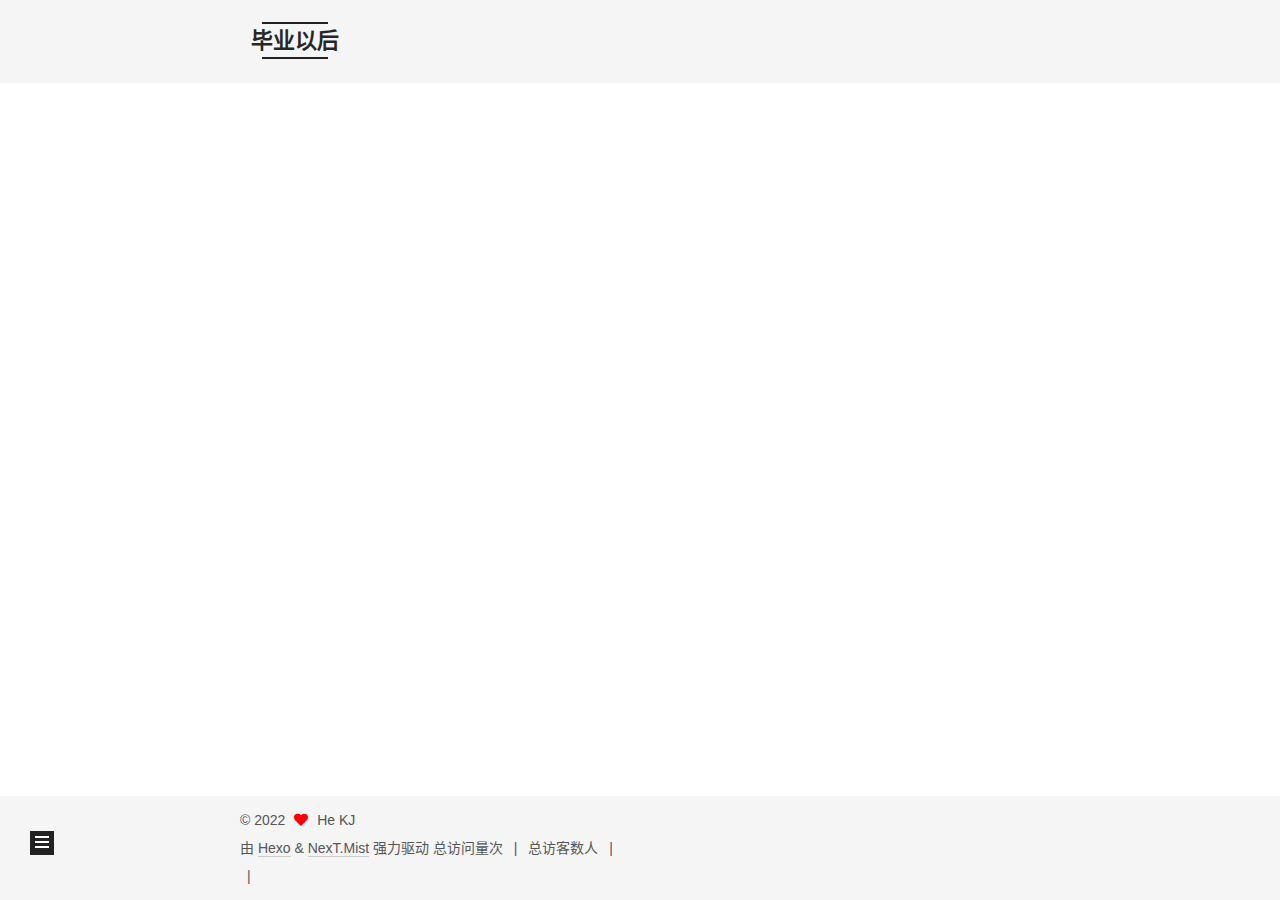
==== about/index.html @ 9a329779 "Site updated: 2022-11-17 11:01:11" ====
<!DOCTYPE html>
<html lang="zh-CN">
<head>
  <meta charset="UTF-8">
<meta name="viewport" content="width=device-width, initial-scale=1, maximum-scale=2">
<meta name="theme-color" content="#222">
<meta name="generator" content="Hexo 6.3.0">
  <link rel="apple-touch-icon" sizes="180x180" href="/images/apple-touch-icon-next.png">
  <link rel="icon" type="image/png" sizes="32x32" href="/images/favicon-32x32-next.png">
  <link rel="icon" type="image/png" sizes="16x16" href="/images/favicon-16x16-next.png">
  <link rel="mask-icon" href="/images/logo.svg" color="#222">

<link rel="stylesheet" href="/css/main.css">


<link rel="stylesheet" href="/lib/font-awesome/css/all.min.css">

<script id="hexo-configurations">
    var NexT = window.NexT || {};
    var CONFIG = {"hostname":"example.com","root":"/","scheme":"Mist","version":"7.8.0","exturl":false,"sidebar":{"position":"left","display":"post","padding":18,"offset":12,"onmobile":false},"copycode":{"enable":false,"show_result":false,"style":null},"back2top":{"enable":true,"sidebar":false,"scrollpercent":false},"bookmark":{"enable":false,"color":"#222","save":"auto"},"fancybox":false,"mediumzoom":false,"lazyload":false,"pangu":false,"comments":{"style":"tabs","active":null,"storage":true,"lazyload":false,"nav":null},"algolia":{"hits":{"per_page":10},"labels":{"input_placeholder":"Search for Posts","hits_empty":"We didn't find any results for the search: ${query}","hits_stats":"${hits} results found in ${time} ms"}},"localsearch":{"enable":false,"trigger":"auto","top_n_per_article":1,"unescape":false,"preload":false},"motion":{"enable":true,"async":false,"transition":{"post_block":"fadeIn","post_header":"slideDownIn","post_body":"slideDownIn","coll_header":"slideLeftIn","sidebar":"slideUpIn"}}};
  </script>

  <meta property="og:type" content="website">
<meta property="og:title" content="关于">
<meta property="og:url" content="http://example.com/about/index.html">
<meta property="og:site_name" content="毕业以后">
<meta property="og:locale" content="zh_CN">
<meta property="article:published_time" content="2020-02-10T14:07:08.000Z">
<meta property="article:modified_time" content="2022-11-17T00:55:00.643Z">
<meta property="article:author" content="He KJ">
<meta name="twitter:card" content="summary">

<link rel="canonical" href="http://example.com/about/">


<script id="page-configurations">
  // https://hexo.io/docs/variables.html
  CONFIG.page = {
    sidebar: "",
    isHome : false,
    isPost : false,
    lang   : 'zh-CN'
  };
</script>

  <title>关于 | 毕业以后
</title>
  






  <noscript>
  <style>
  .use-motion .brand,
  .use-motion .menu-item,
  .sidebar-inner,
  .use-motion .post-block,
  .use-motion .pagination,
  .use-motion .comments,
  .use-motion .post-header,
  .use-motion .post-body,
  .use-motion .collection-header { opacity: initial; }

  .use-motion .site-title,
  .use-motion .site-subtitle {
    opacity: initial;
    top: initial;
  }

  .use-motion .logo-line-before i { left: initial; }
  .use-motion .logo-line-after i { right: initial; }
  </style>
</noscript>

</head>

<body itemscope itemtype="http://schema.org/WebPage">
  <div class="container use-motion">
    <div class="headband"></div>

    <header class="header" itemscope itemtype="http://schema.org/WPHeader">
      <div class="header-inner"><div class="site-brand-container">
  <div class="site-nav-toggle">
    <div class="toggle" aria-label="切换导航栏">
      <span class="toggle-line toggle-line-first"></span>
      <span class="toggle-line toggle-line-middle"></span>
      <span class="toggle-line toggle-line-last"></span>
    </div>
  </div>

  <div class="site-meta">

    <a href="/" class="brand" rel="start">
      <span class="logo-line-before"><i></i></span>
      <h1 class="site-title">毕业以后</h1>
      <span class="logo-line-after"><i></i></span>
    </a>
  </div>

  <div class="site-nav-right">
    <div class="toggle popup-trigger">
    </div>
  </div>
</div>




<nav class="site-nav">
  <ul id="menu" class="main-menu menu">
        <li class="menu-item menu-item-home">

    <a href="/" rel="section"><i class="fa fa-home fa-fw"></i>首页</a>

  </li>
        <li class="menu-item menu-item-about">

    <a href="/about/" rel="section"><i class="fa fa-user fa-fw"></i>关于</a>

  </li>
        <li class="menu-item menu-item-tags">

    <a href="/tags/" rel="section"><i class="fa fa-tags fa-fw"></i>标签</a>

  </li>
        <li class="menu-item menu-item-categories">

    <a href="/categories/" rel="section"><i class="fa fa-th fa-fw"></i>分类</a>

  </li>
        <li class="menu-item menu-item-archives">

    <a href="/archives/" rel="section"><i class="fa fa-archive fa-fw"></i>归档</a>

  </li>
        <li class="menu-item menu-item-schedule">

    <a href="/schedule/" rel="section"><i class="fa fa-calendar fa-fw"></i>日程表</a>

  </li>
  </ul>
</nav>




</div>
    </header>

    
  <div class="back-to-top">
    <i class="fa fa-arrow-up"></i>
    <span>0%</span>
  </div>


    <main class="main">
      <div class="main-inner">
        <div class="content-wrap">
          
  
  

          <div class="content page posts-expand">
            

    
    
    
    <div class="post-block" lang="zh-CN">
      <header class="post-header">

<h1 class="post-title" itemprop="name headline">关于
</h1>

<div class="post-meta">
  

</div>

</header>

      
      
      
      <div class="post-body">
          
      </div>
      
      
      
    </div>
    

    
    
    


          </div>
          

<script>
  window.addEventListener('tabs:register', () => {
    let { activeClass } = CONFIG.comments;
    if (CONFIG.comments.storage) {
      activeClass = localStorage.getItem('comments_active') || activeClass;
    }
    if (activeClass) {
      let activeTab = document.querySelector(`a[href="#comment-${activeClass}"]`);
      if (activeTab) {
        activeTab.click();
      }
    }
  });
  if (CONFIG.comments.storage) {
    window.addEventListener('tabs:click', event => {
      if (!event.target.matches('.tabs-comment .tab-content .tab-pane')) return;
      let commentClass = event.target.classList[1];
      localStorage.setItem('comments_active', commentClass);
    });
  }
</script>

        </div>
          
  
  <div class="toggle sidebar-toggle">
    <span class="toggle-line toggle-line-first"></span>
    <span class="toggle-line toggle-line-middle"></span>
    <span class="toggle-line toggle-line-last"></span>
  </div>

  <aside class="sidebar">
    <div class="sidebar-inner">

      <ul class="sidebar-nav motion-element">
        <li class="sidebar-nav-toc">
          文章目录
        </li>
        <li class="sidebar-nav-overview">
          站点概览
        </li>
      </ul>

      <!--noindex-->
      <div class="post-toc-wrap sidebar-panel">
      </div>
      <!--/noindex-->

      <div class="site-overview-wrap sidebar-panel">
        <div class="site-author motion-element" itemprop="author" itemscope itemtype="http://schema.org/Person">
    <img class="site-author-image" itemprop="image" alt="He KJ"
      src="/images/avatar.gif">
  <p class="site-author-name" itemprop="name">He KJ</p>
  <div class="site-description" itemprop="description"></div>
</div>
<div class="site-state-wrap motion-element">
  <nav class="site-state">
      <div class="site-state-item site-state-posts">
          <a href="/archives/">
        
          <span class="site-state-item-count">1</span>
          <span class="site-state-item-name">日志</span>
        </a>
      </div>
  </nav>
</div>



      </div>

    </div>
  </aside>
  <div id="sidebar-dimmer"></div>


      </div>
    </main>

    <footer class="footer">
      <div class="footer-inner">
        

        

<div class="copyright">
  
  &copy; 
  <span itemprop="copyrightYear">2022</span>
  <span class="with-love">
    <i class="fa fa-heart"></i>
  </span>
  <span class="author" itemprop="copyrightHolder">He KJ</span>
</div>
  <div class="powered-by">由 <a href="https://hexo.io/" class="theme-link" rel="noopener" target="_blank">Hexo</a> & <a href="https://mist.theme-next.org/" class="theme-link" rel="noopener" target="_blank">NexT.Mist</a> 强力驱动
  </div>


    <script async src="//dn-lbstatics.qbox.me/busuanzi/2.3/busuanzi.pure.mini.js"></script>

    <span id="busuanzi_container_site_pv">总访问量<span id="busuanzi_value_site_pv"></span>次</span>
    <span class="post-meta-divider">|</span>
    <span id="busuanzi_container_site_uv">总访客数<span id="busuanzi_value_site_uv"></span>人</span>
    <span class="post-meta-divider">|</span>
<!-- 不蒜子计数初始值纠正 -->
<script>
$(document).ready(function() {

    var int = setInterval(fixCount, 50);  // 50ms周期检测函数
    var countOffset = 20000;  // 初始化首次数据

    function fixCount() {            
       if (document.getElementById("busuanzi_container_site_pv").style.display != "none")
        {
            $("#busuanzi_value_site_pv").html(parseInt($("#busuanzi_value_site_pv").html()) + countOffset); 
            clearInterval(int);
        }                  
        if ($("#busuanzi_container_site_pv").css("display") != "none")
        {
            $("#busuanzi_value_site_uv").html(parseInt($("#busuanzi_value_site_uv").html()) + countOffset); // 加上初始数据 
            clearInterval(int); // 停止检测
        }  
    }
       	
});
</script> 

        
<div class="busuanzi-count">
  <script async src="https://busuanzi.ibruce.info/busuanzi/2.3/busuanzi.pure.mini.js"></script>
    <span class="post-meta-item" id="busuanzi_container_site_uv" style="display: none;">
      <span class="post-meta-item-icon">
        <i class="fa fa-user"></i>
      </span>
      <span class="site-uv" title="总访客量">
        <span id="busuanzi_value_site_uv"></span>
      </span>
    </span>
    <span class="post-meta-divider">|</span>
    <span class="post-meta-item" id="busuanzi_container_site_pv" style="display: none;">
      <span class="post-meta-item-icon">
        <i class="fa fa-eye"></i>
      </span>
      <span class="site-pv" title="总访问量">
        <span id="busuanzi_value_site_pv"></span>
      </span>
    </span>
</div>








      </div>
    </footer>
  </div>

  
  <script src="/lib/anime.min.js"></script>
  <script src="/lib/velocity/velocity.min.js"></script>
  <script src="/lib/velocity/velocity.ui.min.js"></script>

<script src="/js/utils.js"></script>

<script src="/js/motion.js"></script>


<script src="/js/schemes/muse.js"></script>


<script src="/js/next-boot.js"></script>




  















  

  


</body>
</html>
---- css/main.css ----
:root {
  --body-bg-color: #fff;
  --content-bg-color: #f5f5f5;
  --card-bg-color: #f5f5f5;
  --text-color: #555;
  --blockquote-color: #666;
  --link-color: #555;
  --link-hover-color: #222;
  --brand-color: #222;
  --brand-hover-color: #222;
  --table-row-odd-bg-color: #f9f9f9;
  --table-row-hover-bg-color: #f5f5f5;
  --menu-item-bg-color: #ddd;
  --btn-default-bg: transparent;
  --btn-default-color: var(--link-color);
  --btn-default-border-color: var(--link-color);
  --btn-default-hover-bg: transparent;
  --btn-default-hover-color: var(--link-hover-color);
  --btn-default-hover-border-color: var(--link-hover-color);
}
html {
  line-height: 1.15; /* 1 */
  -webkit-text-size-adjust: 100%; /* 2 */
}
body {
  margin: 0;
}
main {
  display: block;
}
h1 {
  font-size: 2em;
  margin: 0.67em 0;
}
hr {
  box-sizing: content-box; /* 1 */
  height: 0; /* 1 */
  overflow: visible; /* 2 */
}
pre {
  font-family: monospace, monospace; /* 1 */
  font-size: 1em; /* 2 */
}
a {
  background: transparent;
}
abbr[title] {
  border-bottom: none; /* 1 */
  text-decoration: underline; /* 2 */
  text-decoration: underline dotted; /* 2 */
}
b,
strong {
  font-weight: bolder;
}
code,
kbd,
samp {
  font-family: monospace, monospace; /* 1 */
  font-size: 1em; /* 2 */
}
small {
  font-size: 80%;
}
sub,
sup {
  font-size: 75%;
  line-height: 0;
  position: relative;
  vertical-align: baseline;
}
sub {
  bottom: -0.25em;
}
sup {
  top: -0.5em;
}
img {
  border-style: none;
}
button,
input,
optgroup,
select,
textarea {
  font-family: inherit; /* 1 */
  font-size: 100%; /* 1 */
  line-height: 1.15; /* 1 */
  margin: 0; /* 2 */
}
button,
input {
/* 1 */
  overflow: visible;
}
button,
select {
/* 1 */
  text-transform: none;
}
button,
[type='button'],
[type='reset'],
[type='submit'] {
  -webkit-appearance: button;
}
button::-moz-focus-inner,
[type='button']::-moz-focus-inner,
[type='reset']::-moz-focus-inner,
[type='submit']::-moz-focus-inner {
  border-style: none;
  padding: 0;
}
button:-moz-focusring,
[type='button']:-moz-focusring,
[type='reset']:-moz-focusring,
[type='submit']:-moz-focusring {
  outline: 1px dotted ButtonText;
}
fieldset {
  padding: 0.35em 0.75em 0.625em;
}
legend {
  box-sizing: border-box; /* 1 */
  color: inherit; /* 2 */
  display: table; /* 1 */
  max-width: 100%; /* 1 */
  padding: 0; /* 3 */
  white-space: normal; /* 1 */
}
progress {
  vertical-align: baseline;
}
textarea {
  overflow: auto;
}
[type='checkbox'],
[type='radio'] {
  box-sizing: border-box; /* 1 */
  padding: 0; /* 2 */
}
[type='number']::-webkit-inner-spin-button,
[type='number']::-webkit-outer-spin-button {
  height: auto;
}
[type='search'] {
  outline-offset: -2px; /* 2 */
  -webkit-appearance: textfield; /* 1 */
}
[type='search']::-webkit-search-decoration {
  -webkit-appearance: none;
}
::-webkit-file-upload-button {
  font: inherit; /* 2 */
  -webkit-appearance: button; /* 1 */
}
details {
  display: block;
}
summary {
  display: list-item;
}
template {
  display: none;
}
[hidden] {
  display: none;
}
::selection {
  background: #262a30;
  color: #eee;
}
html,
body {
  height: 100%;
}
body {
  background: var(--body-bg-color);
  color: var(--text-color);
  font-family: 'Lato', "PingFang SC", "Microsoft YaHei", sans-serif;
  font-size: 1em;
  line-height: 2;
}
@media (max-width: 991px) {
  body {
    padding-left: 0 !important;
    padding-right: 0 !important;
  }
}
h1,
h2,
h3,
h4,
h5,
h6 {
  font-family: 'Lato', "PingFang SC", "Microsoft YaHei", sans-serif;
  font-weight: bold;
  line-height: 1.5;
  margin: 20px 0 15px;
}
h1 {
  font-size: 1.5em;
}
h2 {
  font-size: 1.375em;
}
h3 {
  font-size: 1.25em;
}
h4 {
  font-size: 1.125em;
}
h5 {
  font-size: 1em;
}
h6 {
  font-size: 0.875em;
}
p {
  margin: 0 0 20px 0;
}
a,
span.exturl {
  border-bottom: 1px solid #ccc;
  color: var(--link-color);
  outline: 0;
  text-decoration: none;
  overflow-wrap: break-word;
  word-wrap: break-word;
  cursor: pointer;
}
a:hover,
span.exturl:hover {
  border-bottom-color: var(--link-hover-color);
  color: var(--link-hover-color);
}
iframe,
img,
video {
  display: block;
  margin-left: auto;
  margin-right: auto;
  max-width: 100%;
}
hr {
  background-image: repeating-linear-gradient(-45deg, #ddd, #ddd 4px, transparent 4px, transparent 8px);
  border: 0;
  height: 3px;
  margin: 40px 0;
}
blockquote {
  border-left: 4px solid #ddd;
  color: var(--blockquote-color);
  margin: 0;
  padding: 0 15px;
}
blockquote cite::before {
  content: '-';
  padding: 0 5px;
}
dt {
  font-weight: bold;
}
dd {
  margin: 0;
  padding: 0;
}
kbd {
  background-color: #f5f5f5;
  background-image: linear-gradient(#eee, #fff, #eee);
  border: 1px solid #ccc;
  border-radius: 0.2em;
  box-shadow: 0.1em 0.1em 0.2em rgba(0,0,0,0.1);
  color: #555;
  font-family: inherit;
  padding: 0.1em 0.3em;
  white-space: nowrap;
}
.table-container {
  overflow: auto;
}
table {
  border-collapse: collapse;
  border-spacing: 0;
  font-size: 0.875em;
  margin: 0 0 20px 0;
  width: 100%;
}
tbody tr:nth-of-type(odd) {
  background: var(--table-row-odd-bg-color);
}
tbody tr:hover {
  background: var(--table-row-hover-bg-color);
}
caption,
th,
td {
  font-weight: normal;
  padding: 8px;
  vertical-align: middle;
}
th,
td {
  border: 1px solid #ddd;
  border-bottom: 3px solid #ddd;
}
th {
  font-weight: 700;
  padding-bottom: 10px;
}
td {
  border-bottom-width: 1px;
}
.btn {
  background: var(--btn-default-bg);
  border: 2px solid var(--btn-default-border-color);
  border-radius: 0;
  color: var(--btn-default-color);
  display: inline-block;
  font-size: 0.875em;
  line-height: 2;
  padding: 0 20px;
  text-decoration: none;
  transition-property: background-color;
  transition-delay: 0s;
  transition-duration: 0.2s;
  transition-timing-function: ease-in-out;
}
.btn:hover {
  background: var(--btn-default-hover-bg);
  border-color: var(--btn-default-hover-border-color);
  color: var(--btn-default-hover-color);
}
.btn + .btn {
  margin: 0 0 8px 8px;
}
.btn .fa-fw {
  text-align: left;
  width: 1.285714285714286em;
}
.toggle {
  line-height: 0;
}
.toggle .toggle-line {
  background: #fff;
  display: inline-block;
  height: 2px;
  left: 0;
  position: relative;
  top: 0;
  transition: all 0.4s;
  vertical-align: top;
  width: 100%;
}
.toggle .toggle-line:not(:first-child) {
  margin-top: 3px;
}
.toggle.toggle-arrow .toggle-line-first {
  left: 50%;
  top: 2px;
  transform: rotate(45deg);
  width: 50%;
}
.toggle.toggle-arrow .toggle-line-middle {
  left: 2px;
  width: 90%;
}
.toggle.toggle-arrow .toggle-line-last {
  left: 50%;
  top: -2px;
  transform: rotate(-45deg);
  width: 50%;
}
.toggle.toggle-close .toggle-line-first {
  transform: rotate(-45deg);
  top: 5px;
}
.toggle.toggle-close .toggle-line-middle {
  opacity: 0;
}
.toggle.toggle-close .toggle-line-last {
  transform: rotate(45deg);
  top: -5px;
}
.highlight,
pre {
  background: #f7f7f7;
  color: #4d4d4c;
  line-height: 1.6;
  margin: 0 auto 20px;
}
pre,
code {
  font-family: consolas, Menlo, monospace, "PingFang SC", "Microsoft YaHei";
}
code {
  background: #eee;
  border-radius: 3px;
  color: #555;
  padding: 2px 4px;
  overflow-wrap: break-word;
  word-wrap: break-word;
}
.highlight *::selection {
  background: #d6d6d6;
}
.highlight pre {
  border: 0;
  margin: 0;
  padding: 10px 0;
}
.highlight table {
  border: 0;
  margin: 0;
  width: auto;
}
.highlight td {
  border: 0;
  padding: 0;
}
.highlight figcaption {
  background: #eff2f3;
  color: #4d4d4c;
  display: flex;
  font-size: 0.875em;
  justify-content: space-between;
  line-height: 1.2;
  padding: 0.5em;
}
.highlight figcaption a {
  color: #4d4d4c;
}
.highlight figcaption a:hover {
  border-bottom-color: #4d4d4c;
}
.highlight .gutter {
  -moz-user-select: none;
  -ms-user-select: none;
  -webkit-user-select: none;
  user-select: none;
}
.highlight .gutter pre {
  background: #eff2f3;
  color: #869194;
  padding-left: 10px;
  padding-right: 10px;
  text-align: right;
}
.highlight .code pre {
  background: #f7f7f7;
  padding-left: 10px;
  width: 100%;
}
.gist table {
  width: auto;
}
.gist table td {
  border: 0;
}
pre {
  overflow: auto;
  padding: 10px;
}
pre code {
  background: none;
  color: #4d4d4c;
  font-size: 0.875em;
  padding: 0;
  text-shadow: none;
}
pre .deletion {
  background: #fdd;
}
pre .addition {
  background: #dfd;
}
pre .meta {
  color: #eab700;
  -moz-user-select: none;
  -ms-user-select: none;
  -webkit-user-select: none;
  user-select: none;
}
pre .comment {
  color: #8e908c;
}
pre .variable,
pre .attribute,
pre .tag,
pre .name,
pre .regexp,
pre .ruby .constant,
pre .xml .tag .title,
pre .xml .pi,
pre .xml .doctype,
pre .html .doctype,
pre .css .id,
pre .css .class,
pre .css .pseudo {
  color: #c82829;
}
pre .number,
pre .preprocessor,
pre .built_in,
pre .builtin-name,
pre .literal,
pre .params,
pre .constant,
pre .command {
  color: #f5871f;
}
pre .ruby .class .title,
pre .css .rules .attribute,
pre .string,
pre .symbol,
pre .value,
pre .inheritance,
pre .header,
pre .ruby .symbol,
pre .xml .cdata,
pre .special,
pre .formula {
  color: #718c00;
}
pre .title,
pre .css .hexcolor {
  color: #3e999f;
}
pre .function,
pre .python .decorator,
pre .python .title,
pre .ruby .function .title,
pre .ruby .title .keyword,
pre .perl .sub,
pre .javascript .title,
pre .coffeescript .title {
  color: #4271ae;
}
pre .keyword,
pre .javascript .function {
  color: #8959a8;
}
.blockquote-center {
  border-left: none;
  margin: 40px 0;
  padding: 0;
  position: relative;
  text-align: center;
}
.blockquote-center .fa {
  display: block;
  opacity: 0.6;
  position: absolute;
  width: 100%;
}
.blockquote-center .fa-quote-left {
  border-top: 1px solid #ccc;
  text-align: left;
  top: -20px;
}
.blockquote-center .fa-quote-right {
  border-bottom: 1px solid #ccc;
  text-align: right;
  bottom: -20px;
}
.blockquote-center p,
.blockquote-center div {
  text-align: center;
}
.post-body .group-picture img {
  margin: 0 auto;
  padding: 0 3px;
}
.group-picture-row {
  margin-bottom: 6px;
  overflow: hidden;
}
.group-picture-column {
  float: left;
  margin-bottom: 10px;
}
.post-body .label {
  color: #555;
  display: inline;
  padding: 0 2px;
}
.post-body .label.default {
  background: #f0f0f0;
}
.post-body .label.primary {
  background: #efe6f7;
}
.post-body .label.info {
  background: #e5f2f8;
}
.post-body .label.success {
  background: #e7f4e9;
}
.post-body .label.warning {
  background: #fcf6e1;
}
.post-body .label.danger {
  background: #fae8eb;
}
.post-body .tabs {
  margin-bottom: 20px;
}
.post-body .tabs,
.tabs-comment {
  display: block;
  padding-top: 10px;
  position: relative;
}
.post-body .tabs ul.nav-tabs,
.tabs-comment ul.nav-tabs {
  display: flex;
  flex-wrap: wrap;
  margin: 0;
  margin-bottom: -1px;
  padding: 0;
}
@media (max-width: 413px) {
  .post-body .tabs ul.nav-tabs,
  .tabs-comment ul.nav-tabs {
    display: block;
    margin-bottom: 5px;
  }
}
.post-body .tabs ul.nav-tabs li.tab,
.tabs-comment ul.nav-tabs li.tab {
  border-bottom: 1px solid #ddd;
  border-left: 1px solid transparent;
  border-right: 1px solid transparent;
  border-top: 3px solid transparent;
  flex-grow: 1;
  list-style-type: none;
  border-radius: 0 0 0 0;
}
@media (max-width: 413px) {
  .post-body .tabs ul.nav-tabs li.tab,
  .tabs-comment ul.nav-tabs li.tab {
    border-bottom: 1px solid transparent;
    border-left: 3px solid transparent;
    border-right: 1px solid transparent;
    border-top: 1px solid transparent;
  }
}
@media (max-width: 413px) {
  .post-body .tabs ul.nav-tabs li.tab,
  .tabs-comment ul.nav-tabs li.tab {
    border-radius: 0;
  }
}
.post-body .tabs ul.nav-tabs li.tab a,
.tabs-comment ul.nav-tabs li.tab a {
  border-bottom: initial;
  display: block;
  line-height: 1.8;
  outline: 0;
  padding: 0.25em 0.75em;
  text-align: center;
  transition-delay: 0s;
  transition-duration: 0.2s;
  transition-timing-function: ease-out;
}
.post-body .tabs ul.nav-tabs li.tab a i,
.tabs-comment ul.nav-tabs li.tab a i {
  width: 1.285714285714286em;
}
.post-body .tabs ul.nav-tabs li.tab.active,
.tabs-comment ul.nav-tabs li.tab.active {
  border-bottom: 1px solid transparent;
  border-left: 1px solid #ddd;
  border-right: 1px solid #ddd;
  border-top: 3px solid #fc6423;
}
@media (max-width: 413px) {
  .post-body .tabs ul.nav-tabs li.tab.active,
  .tabs-comment ul.nav-tabs li.tab.active {
    border-bottom: 1px solid #ddd;
    border-left: 3px solid #fc6423;
    border-right: 1px solid #ddd;
    border-top: 1px solid #ddd;
  }
}
.post-body .tabs ul.nav-tabs li.tab.active a,
.tabs-comment ul.nav-tabs li.tab.active a {
  color: var(--link-color);
  cursor: default;
}
.post-body .tabs .tab-content .tab-pane,
.tabs-comment .tab-content .tab-pane {
  border: 1px solid #ddd;
  border-top: 0;
  padding: 20px 20px 0 20px;
  border-radius: 0;
}
.post-body .tabs .tab-content .tab-pane:not(.active),
.tabs-comment .tab-content .tab-pane:not(.active) {
  display: none;
}
.post-body .tabs .tab-content .tab-pane.active,
.tabs-comment .tab-content .tab-pane.active {
  display: block;
}
.post-body .tabs .tab-content .tab-pane.active:nth-of-type(1),
.tabs-comment .tab-content .tab-pane.active:nth-of-type(1) {
  border-radius: 0 0 0 0;
}
@media (max-width: 413px) {
  .post-body .tabs .tab-content .tab-pane.active:nth-of-type(1),
  .tabs-comment .tab-content .tab-pane.active:nth-of-type(1) {
    border-radius: 0;
  }
}
.post-body .note {
  border-radius: 3px;
  margin-bottom: 20px;
  padding: 1em;
  position: relative;
  border: 1px solid #eee;
  border-left-width: 5px;
}
.post-body .note h2,
.post-body .note h3,
.post-body .note h4,
.post-body .note h5,
.post-body .note h6 {
  margin-top: 0;
  border-bottom: initial;
  margin-bottom: 0;
  padding-top: 0;
}
.post-body .note p:first-child,
.post-body .note ul:first-child,
.post-body .note ol:first-child,
.post-body .note table:first-child,
.post-body .note pre:first-child,
.post-body .note blockquote:first-child,
.post-body .note img:first-child {
  margin-top: 0;
}
.post-body .note p:last-child,
.post-body .note ul:last-child,
.post-body .note ol:last-child,
.post-body .note table:last-child,
.post-body .note pre:last-child,
.post-body .note blockquote:last-child,
.post-body .note img:last-child {
  margin-bottom: 0;
}
.post-body .note.default {
  border-left-color: #777;
}
.post-body .note.default h2,
.post-body .note.default h3,
.post-body .note.default h4,
.post-body .note.default h5,
.post-body .note.default h6 {
  color: #777;
}
.post-body .note.primary {
  border-left-color: #6f42c1;
}
.post-body .note.primary h2,
.post-body .note.primary h3,
.post-body .note.primary h4,
.post-body .note.primary h5,
.post-body .note.primary h6 {
  color: #6f42c1;
}
.post-body .note.info {
  border-left-color: #428bca;
}
.post-body .note.info h2,
.post-body .note.info h3,
.post-body .note.info h4,
.post-body .note.info h5,
.post-body .note.info h6 {
  color: #428bca;
}
.post-body .note.success {
  border-left-color: #5cb85c;
}
.post-body .note.success h2,
.post-body .note.success h3,
.post-body .note.success h4,
.post-body .note.success h5,
.post-body .note.success h6 {
  color: #5cb85c;
}
.post-body .note.warning {
  border-left-color: #f0ad4e;
}
.post-body .note.warning h2,
.post-body .note.warning h3,
.post-body .note.warning h4,
.post-body .note.warning h5,
.post-body .note.warning h6 {
  color: #f0ad4e;
}
.post-body .note.danger {
  border-left-color: #d9534f;
}
.post-body .note.danger h2,
.post-body .note.danger h3,
.post-body .note.danger h4,
.post-body .note.danger h5,
.post-body .note.danger h6 {
  color: #d9534f;
}
.pagination .prev,
.pagination .next,
.pagination .page-number,
.pagination .space {
  display: inline-block;
  margin: 0 10px;
  padding: 0 11px;
  position: relative;
  top: -1px;
}
@media (max-width: 767px) {
  .pagination .prev,
  .pagination .next,
  .pagination .page-number,
  .pagination .space {
    margin: 0 5px;
  }
}
.pagination {
  border-top: 1px solid #eee;
  margin: 120px 0 0;
  text-align: center;
}
.pagination .prev,
.pagination .next,
.pagination .page-number {
  border-bottom: 0;
  border-top: 1px solid #eee;
  transition-property: border-color;
  transition-delay: 0s;
  transition-duration: 0.2s;
  transition-timing-function: ease-in-out;
}
.pagination .prev:hover,
.pagination .next:hover,
.pagination .page-number:hover {
  border-top-color: #222;
}
.pagination .space {
  margin: 0;
  padding: 0;
}
.pagination .prev {
  margin-left: 0;
}
.pagination .next {
  margin-right: 0;
}
.pagination .page-number.current {
  background: #ccc;
  border-top-color: #ccc;
  color: #fff;
}
@media (max-width: 767px) {
  .pagination {
    border-top: none;
  }
  .pagination .prev,
  .pagination .next,
  .pagination .page-number {
    border-bottom: 1px solid #eee;
    border-top: 0;
    margin-bottom: 10px;
    padding: 0 10px;
  }
  .pagination .prev:hover,
  .pagination .next:hover,
  .pagination .page-number:hover {
    border-bottom-color: #222;
  }
}
.comments {
  margin-top: 60px;
  overflow: hidden;
}
.comment-button-group {
  display: flex;
  flex-wrap: wrap-reverse;
  justify-content: center;
  margin: 1em 0;
}
.comment-button-group .comment-button {
  margin: 0.1em 0.2em;
}
.comment-button-group .comment-button.active {
  background: var(--btn-default-hover-bg);
  border-color: var(--btn-default-hover-border-color);
  color: var(--btn-default-hover-color);
}
.comment-position {
  display: none;
}
.comment-position.active {
  display: block;
}
.tabs-comment {
  background: var(--content-bg-color);
  margin-top: 4em;
  padding-top: 0;
}
.tabs-comment .comments {
  border: 0;
  box-shadow: none;
  margin-top: 0;
  padding-top: 0;
}
.container {
  min-height: 100%;
  position: relative;
}
.main-inner {
  margin: 0 auto;
  width: 700px;
}
@media (min-width: 1200px) {
  .main-inner {
    width: 800px;
  }
}
@media (min-width: 1600px) {
  .main-inner {
    width: 900px;
  }
}
@media (max-width: 767px) {
  .content-wrap {
    padding: 0 20px;
  }
}
.header {
  background: transparent;
}
.header-inner {
  margin: 0 auto;
  width: 700px;
}
@media (min-width: 1200px) {
  .header-inner {
    width: 800px;
  }
}
@media (min-width: 1600px) {
  .header-inner {
    width: 900px;
  }
}
.site-brand-container {
  display: flex;
  flex-shrink: 0;
  padding: 0 10px;
}
.headband {
  background: #222;
  height: 3px;
}
.site-meta {
  flex-grow: 1;
  text-align: left;
}
@media (max-width: 767px) {
  .site-meta {
    text-align: center;
  }
}
.brand {
  border-bottom: none;
  color: var(--brand-color);
  display: inline-block;
  line-height: 1.375em;
  padding: 0 40px;
  position: relative;
}
.brand:hover {
  color: var(--brand-hover-color);
}
.site-title {
  font-family: 'Lato', "PingFang SC", "Microsoft YaHei", sans-serif;
  font-size: 1.375em;
  font-weight: normal;
  margin: 0;
}
.site-subtitle {
  color: #999;
  font-size: 0.8125em;
  margin: 10px 0;
}
.use-motion .brand {
  opacity: 0;
}
.use-motion .site-title,
.use-motion .site-subtitle,
.use-motion .custom-logo-image {
  opacity: 0;
  position: relative;
  top: -10px;
}
.site-nav-toggle,
.site-nav-right {
  display: none;
}
@media (max-width: 767px) {
  .site-nav-toggle,
  .site-nav-right {
    display: flex;
    flex-direction: column;
    justify-content: center;
  }
}
.site-nav-toggle .toggle,
.site-nav-right .toggle {
  color: var(--text-color);
  padding: 10px;
  width: 22px;
}
.site-nav-toggle .toggle .toggle-line,
.site-nav-right .toggle .toggle-line {
  background: var(--text-color);
  border-radius: 1px;
}
.site-nav {
  display: block;
}
@media (max-width: 767px) {
  .site-nav {
    clear: both;
    display: none;
  }
}
.site-nav.site-nav-on {
  display: block;
}
.menu {
  margin-top: 20px;
  padding-left: 0;
  text-align: center;
}
.menu-item {
  display: inline-block;
  list-style: none;
  margin: 0 10px;
}
@media (max-width: 767px) {
  .menu-item {
    display: block;
    margin-top: 10px;
  }
  .menu-item.menu-item-search {
    display: none;
  }
}
.menu-item a,
.menu-item span.exturl {
  border-bottom: 0;
  display: block;
  font-size: 0.8125em;
  transition-property: border-color;
  transition-delay: 0s;
  transition-duration: 0.2s;
  transition-timing-function: ease-in-out;
}
@media (hover: none) {
  .menu-item a:hover,
  .menu-item span.exturl:hover {
    border-bottom-color: transparent !important;
  }
}
.menu-item .fa,
.menu-item .fab,
.menu-item .far,
.menu-item .fas {
  margin-right: 8px;
}
.menu-item .badge {
  display: inline-block;
  font-weight: bold;
  line-height: 1;
  margin-left: 0.35em;
  margin-top: 0.35em;
  text-align: center;
  white-space: nowrap;
}
@media (max-width: 767px) {
  .menu-item .badge {
    float: right;
    margin-left: 0;
  }
}
.menu-item-active a,
.menu .menu-item a:hover,
.menu .menu-item span.exturl:hover {
  background: var(--menu-item-bg-color);
}
.use-motion .menu-item {
  opacity: 0;
}
.sidebar {
  background: #222;
  bottom: 0;
  box-shadow: inset 0 2px 6px #000;
  position: fixed;
  top: 0;
}
@media (max-width: 991px) {
  .sidebar {
    display: none;
  }
}
.sidebar-inner {
  color: #999;
  padding: 18px 10px;
  text-align: center;
}
.cc-license {
  margin-top: 10px;
  text-align: center;
}
.cc-license .cc-opacity {
  border-bottom: none;
  opacity: 0.7;
}
.cc-license .cc-opacity:hover {
  opacity: 0.9;
}
.cc-license img {
  display: inline-block;
}
.site-author-image {
  border: 2px solid #333;
  display: block;
  margin: 0 auto;
  max-width: 96px;
  padding: 2px;
  border-radius: 50%;
}
.site-author-name {
  color: #f5f5f5;
  font-weight: normal;
  margin: 5px 0 0;
  text-align: center;
}
.site-description {
  color: #999;
  font-size: 1em;
  margin-top: 5px;
  text-align: center;
}
.links-of-author {
  margin-top: 15px;
}
.links-of-author a,
.links-of-author span.exturl {
  border-bottom-color: #555;
  display: inline-block;
  font-size: 0.8125em;
  margin-bottom: 10px;
  margin-right: 10px;
  vertical-align: middle;
}
.links-of-author a::before,
.links-of-author span.exturl::before {
  background: #ffa1ff;
  border-radius: 50%;
  content: ' ';
  display: inline-block;
  height: 4px;
  margin-right: 3px;
  vertical-align: middle;
  width: 4px;
}
.sidebar-button {
  margin-top: 15px;
}
.sidebar-button a {
  border: 1px solid #fc6423;
  border-radius: 4px;
  color: #fc6423;
  display: inline-block;
  padding: 0 15px;
}
.sidebar-button a .fa,
.sidebar-button a .fab,
.sidebar-button a .far,
.sidebar-button a .fas {
  margin-right: 5px;
}
.sidebar-button a:hover {
  background: #fc6423;
  border: 1px solid #fc6423;
  color: #fff;
}
.sidebar-button a:hover .fa,
.sidebar-button a:hover .fab,
.sidebar-button a:hover .far,
.sidebar-button a:hover .fas {
  color: #fff;
}
.links-of-blogroll {
  font-size: 0.8125em;
  margin-top: 10px;
}
.links-of-blogroll-title {
  font-size: 0.875em;
  font-weight: 600;
  margin-top: 0;
}
.links-of-blogroll-list {
  list-style: none;
  margin: 0;
  padding: 0;
}
#sidebar-dimmer {
  display: none;
}
@media (max-width: 767px) {
  #sidebar-dimmer {
    background: #000;
    display: block;
    height: 100%;
    left: 100%;
    opacity: 0;
    position: fixed;
    top: 0;
    width: 100%;
    z-index: 1100;
  }
  .sidebar-active + #sidebar-dimmer {
    opacity: 0.7;
    transform: translateX(-100%);
    transition: opacity 0.5s;
  }
}
.sidebar-nav {
  margin: 0;
  padding-bottom: 20px;
  padding-left: 0;
}
.sidebar-nav li {
  border-bottom: 1px solid transparent;
  color: #666;
  cursor: pointer;
  display: inline-block;
  font-size: 0.875em;
}
.sidebar-nav li.sidebar-nav-overview {
  margin-left: 10px;
}
.sidebar-nav li:hover {
  color: #f5f5f5;
}
.sidebar-nav .sidebar-nav-active {
  border-bottom-color: #87daff;
  color: #87daff;
}
.sidebar-nav .sidebar-nav-active:hover {
  color: #87daff;
}
.sidebar-panel {
  display: none;
  overflow-x: hidden;
  overflow-y: auto;
}
.sidebar-panel-active {
  display: block;
}
.sidebar-toggle {
  background: #222;
  bottom: 45px;
  cursor: pointer;
  height: 14px;
  left: 30px;
  padding: 5px;
  position: fixed;
  width: 14px;
  z-index: 1300;
}
@media (max-width: 991px) {
  .sidebar-toggle {
    left: 20px;
    opacity: 0.8;
    display: none;
  }
}
.sidebar-toggle:hover .toggle-line {
  background: #87daff;
}
.post-toc {
  font-size: 0.875em;
}
.post-toc ol {
  list-style: none;
  margin: 0;
  padding: 0 2px 5px 10px;
  text-align: left;
}
.post-toc ol > ol {
  padding-left: 0;
}
.post-toc ol a {
  transition-property: all;
  transition-delay: 0s;
  transition-duration: 0.2s;
  transition-timing-function: ease-in-out;
}
.post-toc .nav-item {
  line-height: 1.8;
  overflow: hidden;
  text-overflow: ellipsis;
  white-space: nowrap;
}
.post-toc .nav .nav-child {
  display: none;
}
.post-toc .nav .active > .nav-child {
  display: block;
}
.post-toc .nav .active-current > .nav-child {
  display: block;
}
.post-toc .nav .active-current > .nav-child > .nav-item {
  display: block;
}
.post-toc .nav .active > a {
  border-bottom-color: #87daff;
  color: #87daff;
}
.post-toc .nav .active-current > a {
  color: #87daff;
}
.post-toc .nav .active-current > a:hover {
  color: #87daff;
}
.site-state {
  display: flex;
  justify-content: center;
  line-height: 1.4;
  margin-top: 10px;
  overflow: hidden;
  text-align: center;
  white-space: nowrap;
}
.site-state-item {
  padding: 0 15px;
}
.site-state-item:not(:first-child) {
  border-left: 1px solid #333;
}
.site-state-item a {
  border-bottom: none;
}
.site-state-item-count {
  display: block;
  font-size: 1.25em;
  font-weight: 600;
  text-align: center;
}
.site-state-item-name {
  color: inherit;
  font-size: 0.875em;
}
.footer {
  color: #999;
  font-size: 0.875em;
  padding: 20px 0;
}
.footer.footer-fixed {
  bottom: 0;
  left: 0;
  position: absolute;
  right: 0;
}
.footer-inner {
  box-sizing: border-box;
  margin: 0 auto;
  text-align: center;
  width: 700px;
}
@media (min-width: 1200px) {
  .footer-inner {
    width: 800px;
  }
}
@media (min-width: 1600px) {
  .footer-inner {
    width: 900px;
  }
}
.languages {
  display: inline-block;
  font-size: 1.125em;
  position: relative;
}
.languages .lang-select-label span {
  margin: 0 0.5em;
}
.languages .lang-select {
  height: 100%;
  left: 0;
  opacity: 0;
  position: absolute;
  top: 0;
  width: 100%;
}
.with-love {
  color: #ff0000;
  display: inline-block;
  margin: 0 5px;
}
.powered-by,
.theme-info {
  display: inline-block;
}
@-moz-keyframes iconAnimate {
  0%, 100% {
    transform: scale(1);
  }
  10%, 30% {
    transform: scale(0.9);
  }
  20%, 40%, 60%, 80% {
    transform: scale(1.1);
  }
  50%, 70% {
    transform: scale(1.1);
  }
}
@-webkit-keyframes iconAnimate {
  0%, 100% {
    transform: scale(1);
  }
  10%, 30% {
    transform: scale(0.9);
  }
  20%, 40%, 60%, 80% {
    transform: scale(1.1);
  }
  50%, 70% {
    transform: scale(1.1);
  }
}
@-o-keyframes iconAnimate {
  0%, 100% {
    transform: scale(1);
  }
  10%, 30% {
    transform: scale(0.9);
  }
  20%, 40%, 60%, 80% {
    transform: scale(1.1);
  }
  50%, 70% {
    transform: scale(1.1);
  }
}
@keyframes iconAnimate {
  0%, 100% {
    transform: scale(1);
  }
  10%, 30% {
    transform: scale(0.9);
  }
  20%, 40%, 60%, 80% {
    transform: scale(1.1);
  }
  50%, 70% {
    transform: scale(1.1);
  }
}
.back-to-top {
  font-size: 12px;
  text-align: center;
  transition-delay: 0s;
  transition-duration: 0.2s;
  transition-timing-function: ease-in-out;
}
.back-to-top {
  background: #222;
  bottom: -100px;
  box-sizing: border-box;
  color: #fff;
  cursor: pointer;
  left: 30px;
  opacity: 1;
  padding: 0 6px;
  position: fixed;
  transition-property: bottom;
  z-index: 1300;
  width: 24px;
}
.back-to-top span {
  display: none;
}
.back-to-top:hover {
  color: #87daff;
}
.back-to-top.back-to-top-on {
  bottom: 19px;
}
@media (max-width: 991px) {
  .back-to-top {
    left: 20px;
    opacity: 0.8;
  }
}
.post-body {
  font-family: 'Lato', "PingFang SC", "Microsoft YaHei", sans-serif;
  overflow-wrap: break-word;
  word-wrap: break-word;
}
@media (min-width: 1200px) {
  .post-body {
    font-size: 1.125em;
  }
}
.post-body .exturl .fa {
  font-size: 0.875em;
  margin-left: 4px;
}
.post-body .image-caption,
.post-body .figure .caption {
  color: #999;
  font-size: 0.875em;
  font-weight: bold;
  line-height: 1;
  margin: -20px auto 15px;
  text-align: center;
}
.post-sticky-flag {
  display: inline-block;
  transform: rotate(30deg);
}
.post-button {
  margin-top: 40px;
  text-align: center;
}
.use-motion .post-block,
.use-motion .pagination,
.use-motion .comments {
  opacity: 0;
}
.use-motion .post-header {
  opacity: 0;
}
.use-motion .post-body {
  opacity: 0;
}
.use-motion .collection-header {
  opacity: 0;
}
.posts-collapse {
  margin-left: 35px;
  position: relative;
}
@media (max-width: 767px) {
  .posts-collapse {
    margin-left: 0px;
    margin-right: 0px;
  }
}
.posts-collapse .collection-title {
  font-size: 1.125em;
  position: relative;
}
.posts-collapse .collection-title::before {
  background: #999;
  border: 1px solid #fff;
  border-radius: 50%;
  content: ' ';
  height: 10px;
  left: 0;
  margin-left: -6px;
  margin-top: -4px;
  position: absolute;
  top: 50%;
  width: 10px;
}
.posts-collapse .collection-year {
  font-size: 1.5em;
  font-weight: bold;
  margin: 60px 0;
  position: relative;
}
.posts-collapse .collection-year::before {
  background: #bbb;
  border-radius: 50%;
  content: ' ';
  height: 8px;
  left: 0;
  margin-left: -4px;
  margin-top: -4px;
  position: absolute;
  top: 50%;
  width: 8px;
}
.posts-collapse .collection-header {
  display: block;
  margin: 0 0 0 20px;
}
.posts-collapse .collection-header small {
  color: #bbb;
  margin-left: 5px;
}
.posts-collapse .post-header {
  border-bottom: 1px dashed #ccc;
  margin: 30px 0;
  padding-left: 15px;
  position: relative;
  transition-property: border;
  transition-delay: 0s;
  transition-duration: 0.2s;
  transition-timing-function: ease-in-out;
}
.posts-collapse .post-header::before {
  background: #bbb;
  border: 1px solid #fff;
  border-radius: 50%;
  content: ' ';
  height: 6px;
  left: 0;
  margin-left: -4px;
  position: absolute;
  top: 0.75em;
  transition-property: background;
  width: 6px;
  transition-delay: 0s;
  transition-duration: 0.2s;
  transition-timing-function: ease-in-out;
}
.posts-collapse .post-header:hover {
  border-bottom-color: #666;
}
.posts-collapse .post-header:hover::before {
  background: #222;
}
.posts-collapse .post-meta {
  display: inline;
  font-size: 0.75em;
  margin-right: 10px;
}
.posts-collapse .post-title {
  display: inline;
}
.posts-collapse .post-title a,
.posts-collapse .post-title span.exturl {
  border-bottom: none;
  color: var(--link-color);
}
.posts-collapse .post-title .fa-external-link-alt {
  font-size: 0.875em;
  margin-left: 5px;
}
.posts-collapse::before {
  background: #f5f5f5;
  content: ' ';
  height: 100%;
  left: 0;
  margin-left: -2px;
  position: absolute;
  top: 1.25em;
  width: 4px;
}
.post-eof {
  background: #ccc;
  height: 1px;
  margin: 80px auto 60px;
  text-align: center;
  width: 8%;
}
.post-block:last-of-type .post-eof {
  display: none;
}
.content {
  padding-top: 40px;
}
@media (min-width: 992px) {
  .post-body {
    text-align: justify;
  }
}
@media (max-width: 991px) {
  .post-body {
    text-align: justify;
  }
}
.post-body h1,
.post-body h2,
.post-body h3,
.post-body h4,
.post-body h5,
.post-body h6 {
  padding-top: 10px;
}
.post-body h1 .header-anchor,
.post-body h2 .header-anchor,
.post-body h3 .header-anchor,
.post-body h4 .header-anchor,
.post-body h5 .header-anchor,
.post-body h6 .header-anchor {
  border-bottom-style: none;
  color: #ccc;
  float: right;
  margin-left: 10px;
  visibility: hidden;
}
.post-body h1 .header-anchor:hover,
.post-body h2 .header-anchor:hover,
.post-body h3 .header-anchor:hover,
.post-body h4 .header-anchor:hover,
.post-body h5 .header-anchor:hover,
.post-body h6 .header-anchor:hover {
  color: inherit;
}
.post-body h1:hover .header-anchor,
.post-body h2:hover .header-anchor,
.post-body h3:hover .header-anchor,
.post-body h4:hover .header-anchor,
.post-body h5:hover .header-anchor,
.post-body h6:hover .header-anchor {
  visibility: visible;
}
.post-body iframe,
.post-body img,
.post-body video {
  margin-bottom: 20px;
}
.post-body .video-container {
  height: 0;
  margin-bottom: 20px;
  overflow: hidden;
  padding-top: 75%;
  position: relative;
  width: 100%;
}
.post-body .video-container iframe,
.post-body .video-container object,
.post-body .video-container embed {
  height: 100%;
  left: 0;
  margin: 0;
  position: absolute;
  top: 0;
  width: 100%;
}
.post-gallery {
  align-items: center;
  display: grid;
  grid-gap: 10px;
  grid-template-columns: 1fr 1fr 1fr;
  margin-bottom: 20px;
}
@media (max-width: 767px) {
  .post-gallery {
    grid-template-columns: 1fr 1fr;
  }
}
.post-gallery a {
  border: 0;
}
.post-gallery img {
  margin: 0;
}
.posts-expand .post-header {
  font-size: 1.125em;
}
.posts-expand .post-title {
  font-size: 1.5em;
  font-weight: normal;
  margin: initial;
  text-align: center;
  overflow-wrap: break-word;
  word-wrap: break-word;
}
.posts-expand .post-title-link {
  border-bottom: none;
  color: var(--link-color);
  display: inline-block;
  position: relative;
  vertical-align: top;
}
.posts-expand .post-title-link::before {
  background: var(--link-color);
  bottom: 0;
  content: '';
  height: 2px;
  left: 0;
  position: absolute;
  transform: scaleX(0);
  visibility: hidden;
  width: 100%;
  transition-delay: 0s;
  transition-duration: 0.2s;
  transition-timing-function: ease-in-out;
}
.posts-expand .post-title-link:hover::before {
  transform: scaleX(1);
  visibility: visible;
}
.posts-expand .post-title-link .fa-external-link-alt {
  font-size: 0.875em;
  margin-left: 5px;
}
.posts-expand .post-meta {
  color: #999;
  font-family: 'Lato', "PingFang SC", "Microsoft YaHei", sans-serif;
  font-size: 0.75em;
  margin: 3px 0 60px 0;
  text-align: center;
}
.posts-expand .post-meta .post-description {
  font-size: 0.875em;
  margin-top: 2px;
}
.posts-expand .post-meta time {
  border-bottom: 1px dashed #999;
  cursor: pointer;
}
.post-meta .post-meta-item + .post-meta-item::before {
  content: '|';
  margin: 0 0.5em;
}
.post-meta-divider {
  margin: 0 0.5em;
}
.post-meta-item-icon {
  margin-right: 3px;
}
@media (max-width: 991px) {
  .post-meta-item-icon {
    display: inline-block;
  }
}
@media (max-width: 991px) {
  .post-meta-item-text {
    display: none;
  }
}
.post-nav {
  border-top: 1px solid #eee;
  display: flex;
  justify-content: space-between;
  margin-top: 15px;
  padding: 10px 5px 0;
}
.post-nav-item {
  flex: 1;
}
.post-nav-item a {
  border-bottom: none;
  display: block;
  font-size: 0.875em;
  line-height: 1.6;
  position: relative;
}
.post-nav-item a:active {
  top: 2px;
}
.post-nav-item .fa {
  font-size: 0.75em;
}
.post-nav-item:first-child {
  margin-right: 15px;
}
.post-nav-item:first-child .fa {
  margin-right: 5px;
}
.post-nav-item:last-child {
  margin-left: 15px;
  text-align: right;
}
.post-nav-item:last-child .fa {
  margin-left: 5px;
}
.rtl.post-body p,
.rtl.post-body a,
.rtl.post-body h1,
.rtl.post-body h2,
.rtl.post-body h3,
.rtl.post-body h4,
.rtl.post-body h5,
.rtl.post-body h6,
.rtl.post-body li,
.rtl.post-body ul,
.rtl.post-body ol {
  direction: rtl;
  font-family: UKIJ Ekran;
}
.rtl.post-title {
  font-family: UKIJ Ekran;
}
.post-tags {
  margin-top: 40px;
  text-align: center;
}
.post-tags a {
  display: inline-block;
  font-size: 0.8125em;
}
.post-tags a:not(:last-child) {
  margin-right: 10px;
}
.post-widgets {
  border-top: 1px solid #eee;
  margin-top: 15px;
  text-align: center;
}
.wp_rating {
  height: 20px;
  line-height: 20px;
  margin-top: 10px;
  padding-top: 6px;
  text-align: center;
}
.social-like {
  display: flex;
  font-size: 0.875em;
  justify-content: center;
  text-align: center;
}
.reward-container {
  margin: 20px auto;
  padding: 10px 0;
  text-align: center;
  width: 90%;
}
.reward-container button {
  background: transparent;
  border: 1px solid #fc6423;
  border-radius: 0;
  color: #fc6423;
  cursor: pointer;
  line-height: 2;
  outline: 0;
  padding: 0 15px;
  vertical-align: text-top;
}
.reward-container button:hover {
  background: #fc6423;
  border: 1px solid transparent;
  color: #fa9366;
}
#qr {
  padding-top: 20px;
}
#qr a {
  border: 0;
}
#qr img {
  display: inline-block;
  margin: 0.8em 2em 0 2em;
  max-width: 100%;
  width: 180px;
}
#qr p {
  text-align: center;
}
.post-body p a {
  color: #0593d3;
  border-bottom: none;
}
.post-body p a:hover {
  color: #0477ab;
  text-decoration: underline;
}
.category-all-page .category-all-title {
  text-align: center;
}
.category-all-page .category-all {
  margin-top: 20px;
}
.category-all-page .category-list {
  list-style: none;
  margin: 0;
  padding: 0;
}
.category-all-page .category-list-item {
  margin: 5px 10px;
}
.category-all-page .category-list-count {
  color: #bbb;
}
.category-all-page .category-list-count::before {
  content: ' (';
  display: inline;
}
.category-all-page .category-list-count::after {
  content: ') ';
  display: inline;
}
.category-all-page .category-list-child {
  padding-left: 10px;
}
.event-list {
  padding: 0;
}
.event-list hr {
  background: #222;
  margin: 20px 0 45px 0;
}
.event-list hr::after {
  background: #222;
  color: #fff;
  content: 'NOW';
  display: inline-block;
  font-weight: bold;
  padding: 0 5px;
  text-align: right;
}
.event-list .event {
  background: #222;
  margin: 20px 0;
  min-height: 40px;
  padding: 15px 0 15px 10px;
}
.event-list .event .event-summary {
  color: #fff;
  margin: 0;
  padding-bottom: 3px;
}
.event-list .event .event-summary::before {
  animation: dot-flash 1s alternate infinite ease-in-out;
  color: #fff;
  content: '\f111';
  display: inline-block;
  font-size: 10px;
  margin-right: 25px;
  vertical-align: middle;
  font-family: 'Font Awesome 5 Free';
  font-weight: 900;
}
.event-list .event .event-relative-time {
  color: #bbb;
  display: inline-block;
  font-size: 12px;
  font-weight: normal;
  padding-left: 12px;
}
.event-list .event .event-details {
  color: #fff;
  display: block;
  line-height: 18px;
  margin-left: 56px;
  padding-bottom: 6px;
  padding-top: 3px;
  text-indent: -24px;
}
.event-list .event .event-details::before {
  color: #fff;
  display: inline-block;
  margin-right: 9px;
  text-align: center;
  text-indent: 0;
  width: 14px;
  font-family: 'Font Awesome 5 Free';
  font-weight: 900;
}
.event-list .event .event-details.event-location::before {
  content: '\f041';
}
.event-list .event .event-details.event-duration::before {
  content: '\f017';
}
.event-list .event-past {
  background: #f5f5f5;
}
.event-list .event-past .event-summary,
.event-list .event-past .event-details {
  color: #bbb;
  opacity: 0.9;
}
.event-list .event-past .event-summary::before,
.event-list .event-past .event-details::before {
  animation: none;
  color: #bbb;
}
@-moz-keyframes dot-flash {
  from {
    opacity: 1;
    transform: scale(1);
  }
  to {
    opacity: 0;
    transform: scale(0.8);
  }
}
@-webkit-keyframes dot-flash {
  from {
    opacity: 1;
    transform: scale(1);
  }
  to {
    opacity: 0;
    transform: scale(0.8);
  }
}
@-o-keyframes dot-flash {
  from {
    opacity: 1;
    transform: scale(1);
  }
  to {
    opacity: 0;
    transform: scale(0.8);
  }
}
@keyframes dot-flash {
  from {
    opacity: 1;
    transform: scale(1);
  }
  to {
    opacity: 0;
    transform: scale(0.8);
  }
}
ul.breadcrumb {
  font-size: 0.75em;
  list-style: none;
  margin: 1em 0;
  padding: 0 2em;
  text-align: center;
}
ul.breadcrumb li {
  display: inline;
}
ul.breadcrumb li + li::before {
  content: '/\00a0';
  font-weight: normal;
  padding: 0.5em;
}
ul.breadcrumb li + li:last-child {
  font-weight: bold;
}
.tag-cloud {
  text-align: center;
}
.tag-cloud a {
  display: inline-block;
  margin: 10px;
}
.tag-cloud a:hover {
  color: var(--link-hover-color) !important;
}
hr {
  height: 2px;
  margin: 20px 0;
}
.btn {
  padding: 0 10px;
}
.headband {
  display: none;
}
.main-inner {
  padding-bottom: 80px;
}
@media (max-width: 767px) {
  .main-inner {
    width: auto;
  }
}
.content {
  padding-top: 80px;
}
@media (max-width: 767px) {
  .content {
    padding-top: 60px;
  }
}
.pagination {
  margin: 120px 0 0;
  text-align: left;
}
@media (max-width: 767px) {
  .pagination {
    margin: 80px 10px 0;
    text-align: center;
  }
}
.footer {
  background: var(--content-bg-color);
  color: var(--text-color);
  padding: 10px 0;
}
.footer-inner {
  text-align: left;
}
@media (max-width: 767px) {
  .footer-inner {
    text-align: center;
    width: auto;
  }
}
.header {
  background: var(--content-bg-color);
}
.header-inner {
  align-items: center;
  display: flex;
  padding: 20px 0;
}
@media (max-width: 767px) {
  .header-inner {
    display: block;
    padding: 10px 0;
    width: auto;
  }
}
.site-meta {
  line-height: normal;
}
.site-meta .brand {
  padding: 2px 1px;
}
@media (max-width: 767px) {
  .site-meta .brand {
    display: block;
  }
}
.site-meta .site-title {
  font-weight: bolder;
}
.logo-line-before,
.logo-line-after {
  display: block;
  margin: 0 auto;
  overflow: hidden;
  width: 75%;
}
@media (max-width: 767px) {
  .logo-line-before,
  .logo-line-after {
    display: none;
  }
}
.logo-line-before i,
.logo-line-after i {
  background: var(--brand-color);
  display: block;
  height: 2px;
  position: relative;
}
.use-motion .logo-line-before i {
  left: -100%;
}
.use-motion .logo-line-after i {
  right: -100%;
}
.site-subtitle {
  display: none;
}
.site-nav {
  flex-grow: 1;
}
@media (max-width: 767px) {
  .site-nav {
    padding: 10px 10px 0;
  }
}
.menu {
  margin: 0;
}
.menu .menu-item {
  margin: 0;
}
@media (max-width: 767px) {
  .menu .menu-item {
    margin-top: 5px;
  }
}
.menu .menu-item a,
.menu .menu-item span.exturl {
  border-radius: 2px;
  padding: 0 10px;
  transition-property: background;
}
@media (max-width: 767px) {
  .menu .menu-item a,
  .menu .menu-item span.exturl {
    text-align: left;
  }
}
.menu .menu-item .badge {
  background: #fff;
  border-radius: 10px;
  color: #555;
  padding: 1px 4px;
  text-shadow: 1px 1px 0 rgba(0,0,0,0.1);
}
.posts-expand.index .post-title,
.posts-expand.index .post-meta {
  text-align: left;
}
@media (max-width: 767px) {
  .posts-expand.index .post-title,
  .posts-expand.index .post-meta {
    text-align: center;
  }
}
.posts-expand.index .post-meta {
  margin: 5px 0 20px 0;
}
.posts-expand .post-eof {
  display: none;
}
.posts-expand .post-block:not(:first-child) {
  margin-top: 120px;
}
.posts-expand .post-title,
.posts-expand .post-meta {
  text-align: center;
}
.posts-expand .post-body img {
  margin-left: 0;
}
.posts-expand .post-tags {
  text-align: left;
}
.posts-expand .post-tags a {
  background: #f5f5f5;
  border-bottom: none;
  padding: 1px 5px;
}
.posts-expand .post-tags a:hover {
  background: #ccc;
}
.posts-expand .post-nav {
  margin-top: 40px;
}
.post-button {
  margin-top: 20px;
  text-align: left;
}
.post-button .btn {
  background: none;
  border: 0;
  border-bottom: 2px solid var(--btn-default-border-color);
  padding: 0;
  transition-property: border;
}
.post-button .btn:hover {
  border-bottom-color: var(--btn-default-hover-border-color);
}
.sidebar {
  left: -320px;
}
.sidebar.sidebar-active {
  left: 0;
}
.sidebar {
  width: 320px;
  z-index: 1200;
  transition-delay: 0s;
  transition-duration: 0.2s;
  transition-timing-function: ease-out;
}
.sidebar a,
.sidebar span.exturl {
  border-bottom-color: #555;
  color: #999;
}
.sidebar a:hover,
.sidebar span.exturl:hover {
  border-bottom-color: #eee;
  color: #eee;
}
.links-of-blogroll-item {
  padding: 2px 10px;
}
.links-of-blogroll-item a,
.links-of-blogroll-item span.exturl {
  box-sizing: border-box;
  display: inline-block;
  max-width: 280px;
  overflow: hidden;
  text-overflow: ellipsis;
  white-space: nowrap;
}
.sub-menu {
  margin: 10px 0;
}
.sub-menu .menu-item {
  display: inline-block;
}
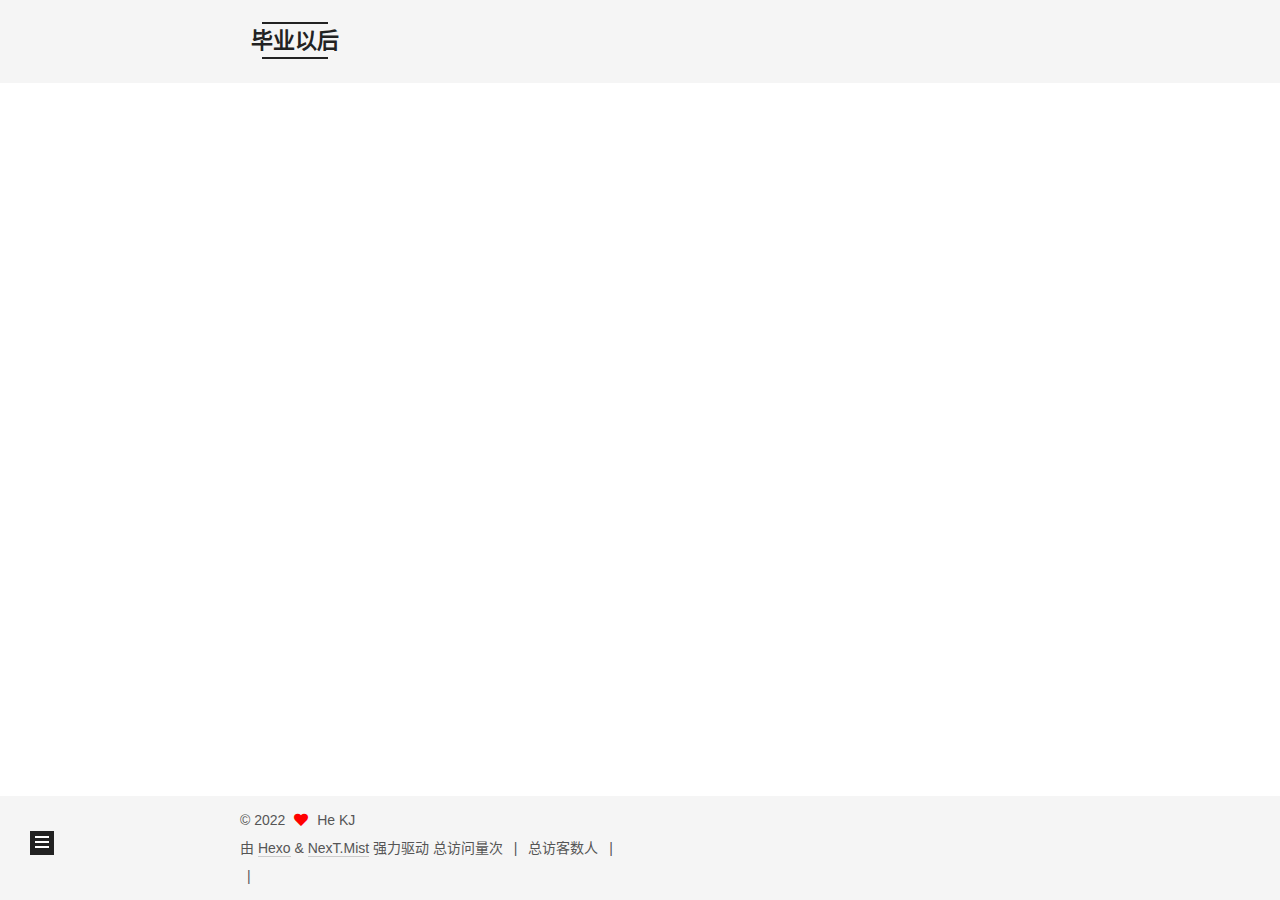
==== commit 95d3ac95: "Site updated: 2022-11-18 13:26:35" ====
--- a/about/index.html
+++ b/about/index.html
@@ -1,6 +1,6 @@
-<!DOCTYPE html>
-<html lang="zh-CN">
-<head>
+<!DOCTYPE html>
+<html lang="zh-CN">
+<head>
   <meta charset="UTF-8">
 <meta name="viewport" content="width=device-width, initial-scale=1, maximum-scale=2">
 <meta name="theme-color" content="#222">
@@ -19,7 +19,7 @@
     var NexT = window.NexT || {};
     var CONFIG = {"hostname":"example.com","root":"/","scheme":"Mist","version":"7.8.0","exturl":false,"sidebar":{"position":"left","display":"post","padding":18,"offset":12,"onmobile":false},"copycode":{"enable":false,"show_result":false,"style":null},"back2top":{"enable":true,"sidebar":false,"scrollpercent":false},"bookmark":{"enable":false,"color":"#222","save":"auto"},"fancybox":false,"mediumzoom":false,"lazyload":false,"pangu":false,"comments":{"style":"tabs","active":null,"storage":true,"lazyload":false,"nav":null},"algolia":{"hits":{"per_page":10},"labels":{"input_placeholder":"Search for Posts","hits_empty":"We didn't find any results for the search: ${query}","hits_stats":"${hits} results found in ${time} ms"}},"localsearch":{"enable":false,"trigger":"auto","top_n_per_article":1,"unescape":false,"preload":false},"motion":{"enable":true,"async":false,"transition":{"post_block":"fadeIn","post_header":"slideDownIn","post_body":"slideDownIn","coll_header":"slideLeftIn","sidebar":"slideUpIn"}}};
   </script>
-
+
   <meta property="og:type" content="website">
 <meta property="og:title" content="关于">
 <meta property="og:url" content="http://example.com/about/index.html">
@@ -28,30 +28,30 @@
 <meta property="article:published_time" content="2020-02-10T14:07:08.000Z">
 <meta property="article:modified_time" content="2022-11-17T00:55:00.643Z">
 <meta property="article:author" content="He KJ">
-<meta name="twitter:card" content="summary">
-
-<link rel="canonical" href="http://example.com/about/">
-
-
-<script id="page-configurations">
-  // https://hexo.io/docs/variables.html
-  CONFIG.page = {
-    sidebar: "",
-    isHome : false,
-    isPost : false,
-    lang   : 'zh-CN'
-  };
-</script>
-
+<meta name="twitter:card" content="summary">
+
+<link rel="canonical" href="http://example.com/about/">
+
+
+<script id="page-configurations">
+  // https://hexo.io/docs/variables.html
+  CONFIG.page = {
+    sidebar: "",
+    isHome : false,
+    isPost : false,
+    lang   : 'zh-CN'
+  };
+</script>
+
   <title>关于 | 毕业以后
-</title>
-  
-
-
-
-
-
-
+</title>
+  
+
+
+
+
+
+
   <noscript>
   <style>
   .use-motion .brand,
@@ -74,14 +74,14 @@
   .use-motion .logo-line-after i { right: initial; }
   </style>
 </noscript>
-
-</head>
-
-<body itemscope itemtype="http://schema.org/WebPage">
-  <div class="container use-motion">
-    <div class="headband"></div>
-
-    <header class="header" itemscope itemtype="http://schema.org/WPHeader">
+
+</head>
+
+<body itemscope itemtype="http://schema.org/WebPage">
+  <div class="container use-motion">
+    <div class="headband"></div>
+
+    <header class="header" itemscope itemtype="http://schema.org/WPHeader">
       <div class="header-inner"><div class="site-brand-container">
   <div class="site-nav-toggle">
     <div class="toggle" aria-label="切换导航栏">
@@ -105,83 +105,78 @@
     </div>
   </div>
 </div>
-
-
+
+
 
 
 <nav class="site-nav">
   <ul id="menu" class="main-menu menu">
-        <li class="menu-item menu-item-home">
-
-    <a href="/" rel="section"><i class="fa fa-home fa-fw"></i>首页</a>
-
+        <li class="menu-item menu-item-home">
+
+    <a href="/" rel="section"><i class="fa fa-home fa-fw"></i>首页</a>
+
   </li>
-        <li class="menu-item menu-item-about">
-
-    <a href="/about/" rel="section"><i class="fa fa-user fa-fw"></i>关于</a>
-
+        <li class="menu-item menu-item-about">
+
+    <a href="/about/" rel="section"><i class="fa fa-user fa-fw"></i>关于</a>
+
   </li>
-        <li class="menu-item menu-item-tags">
-
-    <a href="/tags/" rel="section"><i class="fa fa-tags fa-fw"></i>标签</a>
-
+        <li class="menu-item menu-item-tags">
+
+    <a href="/tags/" rel="section"><i class="fa fa-tags fa-fw"></i>标签</a>
+
   </li>
-        <li class="menu-item menu-item-categories">
-
-    <a href="/categories/" rel="section"><i class="fa fa-th fa-fw"></i>分类</a>
-
+        <li class="menu-item menu-item-categories">
+
+    <a href="/categories/" rel="section"><i class="fa fa-th fa-fw"></i>分类</a>
+
   </li>
-        <li class="menu-item menu-item-archives">
-
-    <a href="/archives/" rel="section"><i class="fa fa-archive fa-fw"></i>归档</a>
-
-  </li>
-        <li class="menu-item menu-item-schedule">
-
-    <a href="/schedule/" rel="section"><i class="fa fa-calendar fa-fw"></i>日程表</a>
-
+        <li class="menu-item menu-item-archives">
+
+    <a href="/archives/" rel="section"><i class="fa fa-archive fa-fw"></i>归档</a>
+
   </li>
   </ul>
 </nav>
-
-
-
-
-</div>
-    </header>
-
+
+
+
+
+</div>
+    </header>
+
     
   <div class="back-to-top">
     <i class="fa fa-arrow-up"></i>
     <span>0%</span>
   </div>
-
-
-    <main class="main">
-      <div class="main-inner">
-        <div class="content-wrap">
-          
-  
-  
-
-          <div class="content page posts-expand">
+
+
+    <main class="main">
+      <div class="main-inner">
+        <div class="content-wrap">
+          
+  
+  
+
+          <div class="content page posts-expand">
             
 
     
     
     
     <div class="post-block" lang="zh-CN">
-      <header class="post-header">
-
-<h1 class="post-title" itemprop="name headline">关于
-</h1>
-
-<div class="post-meta">
-  
-
-</div>
-
-</header>
+      <header class="post-header">
+
+<h1 class="post-title" itemprop="name headline">关于
+</h1>
+
+<div class="post-meta">
+  
+
+</div>
+
+</header>
 
       
       
@@ -193,65 +188,65 @@
       
       
     </div>
-    
-
-    
-    
-    
-
-
-          </div>
+    
+
+    
+    
+    
+
+
+          </div>
+          
+
+<script>
+  window.addEventListener('tabs:register', () => {
+    let { activeClass } = CONFIG.comments;
+    if (CONFIG.comments.storage) {
+      activeClass = localStorage.getItem('comments_active') || activeClass;
+    }
+    if (activeClass) {
+      let activeTab = document.querySelector(`a[href="#comment-${activeClass}"]`);
+      if (activeTab) {
+        activeTab.click();
+      }
+    }
+  });
+  if (CONFIG.comments.storage) {
+    window.addEventListener('tabs:click', event => {
+      if (!event.target.matches('.tabs-comment .tab-content .tab-pane')) return;
+      let commentClass = event.target.classList[1];
+      localStorage.setItem('comments_active', commentClass);
+    });
+  }
+</script>
+
+        </div>
           
-
-<script>
-  window.addEventListener('tabs:register', () => {
-    let { activeClass } = CONFIG.comments;
-    if (CONFIG.comments.storage) {
-      activeClass = localStorage.getItem('comments_active') || activeClass;
-    }
-    if (activeClass) {
-      let activeTab = document.querySelector(`a[href="#comment-${activeClass}"]`);
-      if (activeTab) {
-        activeTab.click();
-      }
-    }
-  });
-  if (CONFIG.comments.storage) {
-    window.addEventListener('tabs:click', event => {
-      if (!event.target.matches('.tabs-comment .tab-content .tab-pane')) return;
-      let commentClass = event.target.classList[1];
-      localStorage.setItem('comments_active', commentClass);
-    });
-  }
-</script>
-
-        </div>
-          
-  
-  <div class="toggle sidebar-toggle">
-    <span class="toggle-line toggle-line-first"></span>
-    <span class="toggle-line toggle-line-middle"></span>
-    <span class="toggle-line toggle-line-last"></span>
-  </div>
-
-  <aside class="sidebar">
-    <div class="sidebar-inner">
-
-      <ul class="sidebar-nav motion-element">
-        <li class="sidebar-nav-toc">
-          文章目录
-        </li>
-        <li class="sidebar-nav-overview">
-          站点概览
-        </li>
-      </ul>
-
-      <!--noindex-->
-      <div class="post-toc-wrap sidebar-panel">
-      </div>
-      <!--/noindex-->
-
-      <div class="site-overview-wrap sidebar-panel">
+  
+  <div class="toggle sidebar-toggle">
+    <span class="toggle-line toggle-line-first"></span>
+    <span class="toggle-line toggle-line-middle"></span>
+    <span class="toggle-line toggle-line-last"></span>
+  </div>
+
+  <aside class="sidebar">
+    <div class="sidebar-inner">
+
+      <ul class="sidebar-nav motion-element">
+        <li class="sidebar-nav-toc">
+          文章目录
+        </li>
+        <li class="sidebar-nav-overview">
+          站点概览
+        </li>
+      </ul>
+
+      <!--noindex-->
+      <div class="post-toc-wrap sidebar-panel">
+      </div>
+      <!--/noindex-->
+
+      <div class="site-overview-wrap sidebar-panel">
         <div class="site-author motion-element" itemprop="author" itemscope itemtype="http://schema.org/Person">
     <img class="site-author-image" itemprop="image" alt="He KJ"
       src="/images/avatar.gif">
@@ -271,21 +266,21 @@
 </div>
 
 
-
-      </div>
-
-    </div>
-  </aside>
-  <div id="sidebar-dimmer"></div>
-
-
-      </div>
-    </main>
-
-    <footer class="footer">
-      <div class="footer-inner">
-        
-
+
+      </div>
+
+    </div>
+  </aside>
+  <div id="sidebar-dimmer"></div>
+
+
+      </div>
+    </main>
+
+    <footer class="footer">
+      <div class="footer-inner">
+        
+
         
 
 <div class="copyright">
@@ -329,44 +324,44 @@
        	
 });
 </script> 
-
-        
-<div class="busuanzi-count">
-  <script async src="https://busuanzi.ibruce.info/busuanzi/2.3/busuanzi.pure.mini.js"></script>
-    <span class="post-meta-item" id="busuanzi_container_site_uv" style="display: none;">
-      <span class="post-meta-item-icon">
-        <i class="fa fa-user"></i>
-      </span>
-      <span class="site-uv" title="总访客量">
-        <span id="busuanzi_value_site_uv"></span>
-      </span>
-    </span>
-    <span class="post-meta-divider">|</span>
-    <span class="post-meta-item" id="busuanzi_container_site_pv" style="display: none;">
-      <span class="post-meta-item-icon">
-        <i class="fa fa-eye"></i>
-      </span>
-      <span class="site-pv" title="总访问量">
-        <span id="busuanzi_value_site_pv"></span>
-      </span>
-    </span>
-</div>
-
-
-
-
-
-
-
-
-      </div>
-    </footer>
-  </div>
-
-  
-  <script src="/lib/anime.min.js"></script>
-  <script src="/lib/velocity/velocity.min.js"></script>
-  <script src="/lib/velocity/velocity.ui.min.js"></script>
+
+        
+<div class="busuanzi-count">
+  <script async src="https://busuanzi.ibruce.info/busuanzi/2.3/busuanzi.pure.mini.js"></script>
+    <span class="post-meta-item" id="busuanzi_container_site_uv" style="display: none;">
+      <span class="post-meta-item-icon">
+        <i class="fa fa-user"></i>
+      </span>
+      <span class="site-uv" title="总访客量">
+        <span id="busuanzi_value_site_uv"></span>
+      </span>
+    </span>
+    <span class="post-meta-divider">|</span>
+    <span class="post-meta-item" id="busuanzi_container_site_pv" style="display: none;">
+      <span class="post-meta-item-icon">
+        <i class="fa fa-eye"></i>
+      </span>
+      <span class="site-pv" title="总访问量">
+        <span id="busuanzi_value_site_pv"></span>
+      </span>
+    </span>
+</div>
+
+
+
+
+
+
+
+
+      </div>
+    </footer>
+  </div>
+
+  
+  <script src="/lib/anime.min.js"></script>
+  <script src="/lib/velocity/velocity.min.js"></script>
+  <script src="/lib/velocity/velocity.ui.min.js"></script>
 
 <script src="/js/utils.js"></script>
 
@@ -374,33 +369,33 @@
 
 
 <script src="/js/schemes/muse.js"></script>
-
+
 
 <script src="/js/next-boot.js"></script>
 
-
-
-
-  
-
-
-
-
-
-
-
-
-
-
-
-
-
-
-
-  
-
-  
-
-
-</body>
-</html>
+
+
+
+  
+
+
+
+
+
+
+
+
+
+
+
+
+
+
+
+  
+
+  
+
+
+</body>
+</html>
--- a/css/main.css
+++ b/css/main.css
@@ -1169,7 +1169,7 @@
 }
 .links-of-author a::before,
 .links-of-author span.exturl::before {
-  background: #ffa1ff;
+  background: #37ded4;
   border-radius: 50%;
   content: ' ';
   display: inline-block;
